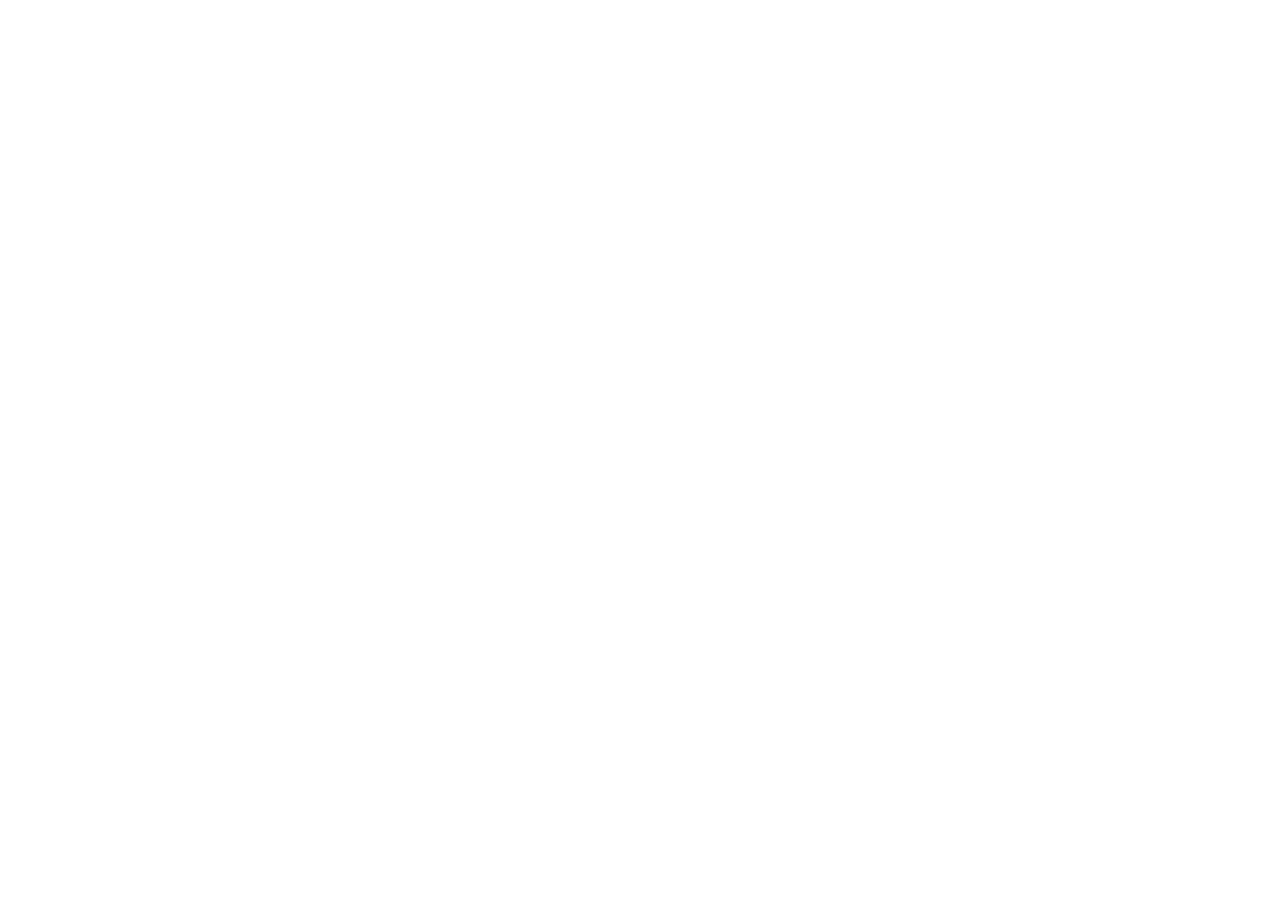
==== task-4/index.html @ 24968f01 "edit header html documents" ====
<!DOCTYPE html>
<html lang="en">
  <head>
    <meta charset="UTF-8" />
    <meta name="viewport" content="width=device-width, initial-scale=1.0" />
    <title>goit-js-hw-07-task-3</title>
  </head>
  <body>
    

    <script type="module" src="script-hw7-3.js"></script>
  </body>
</html>
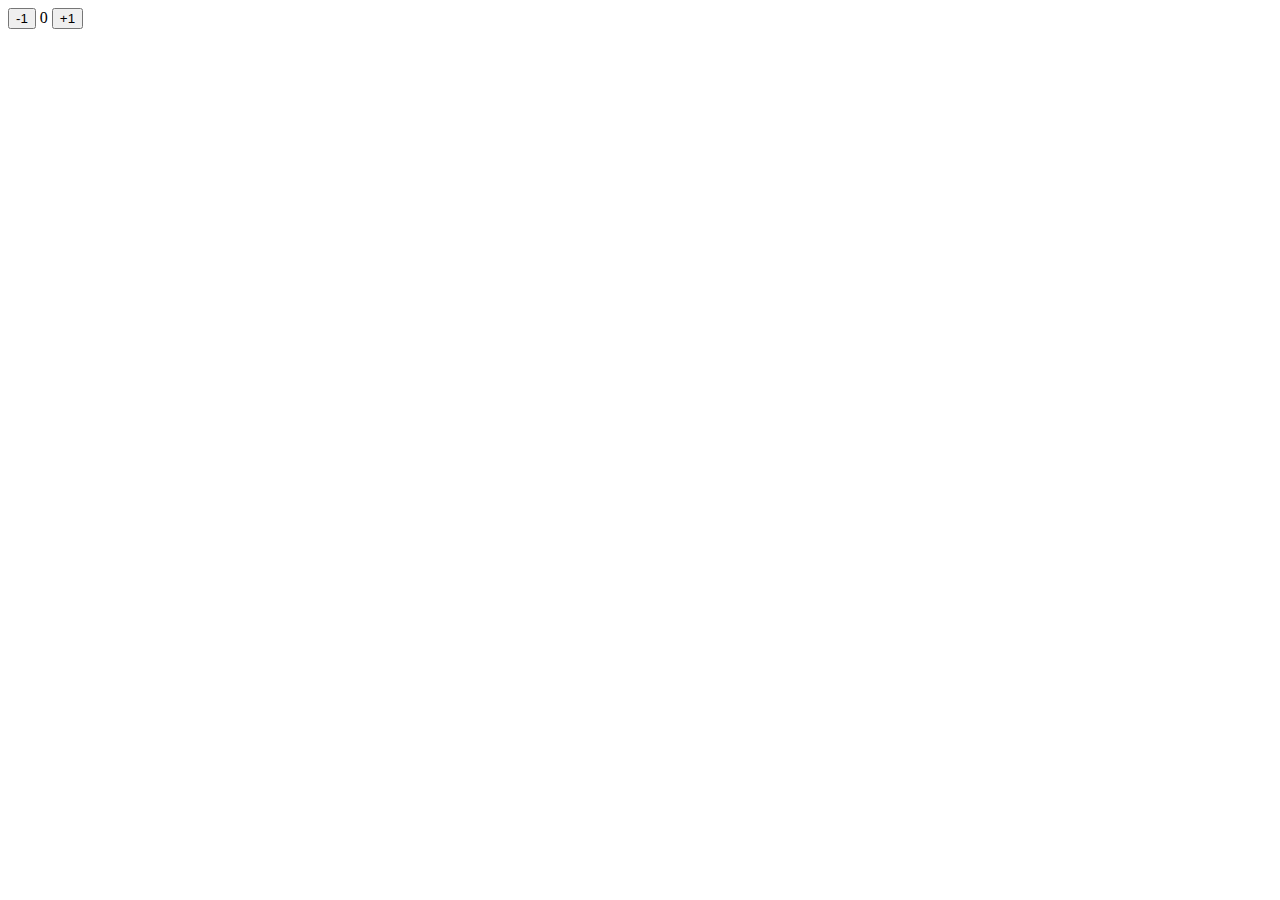
==== commit 04e5b6fd: "Make 4 task" ====
--- a/task-4/index.html
+++ b/task-4/index.html
@@ -3,11 +3,15 @@
   <head>
     <meta charset="UTF-8" />
     <meta name="viewport" content="width=device-width, initial-scale=1.0" />
-    <title>goit-js-hw-07-task-3</title>
+    <title>goit-js-hw-07-task-4</title>
   </head>
   <body>
-    
+    <div id="counter">
+      <button type="button" data-action="decrement">-1</button>
+      <span id="value">0</span>
+      <button type="button" data-action="increment">+1</button>
+    </div>
 
-    <script type="module" src="script-hw7-3.js"></script>
+    <script type="module" src="script-hw7-4.js"></script>
   </body>
 </html>
